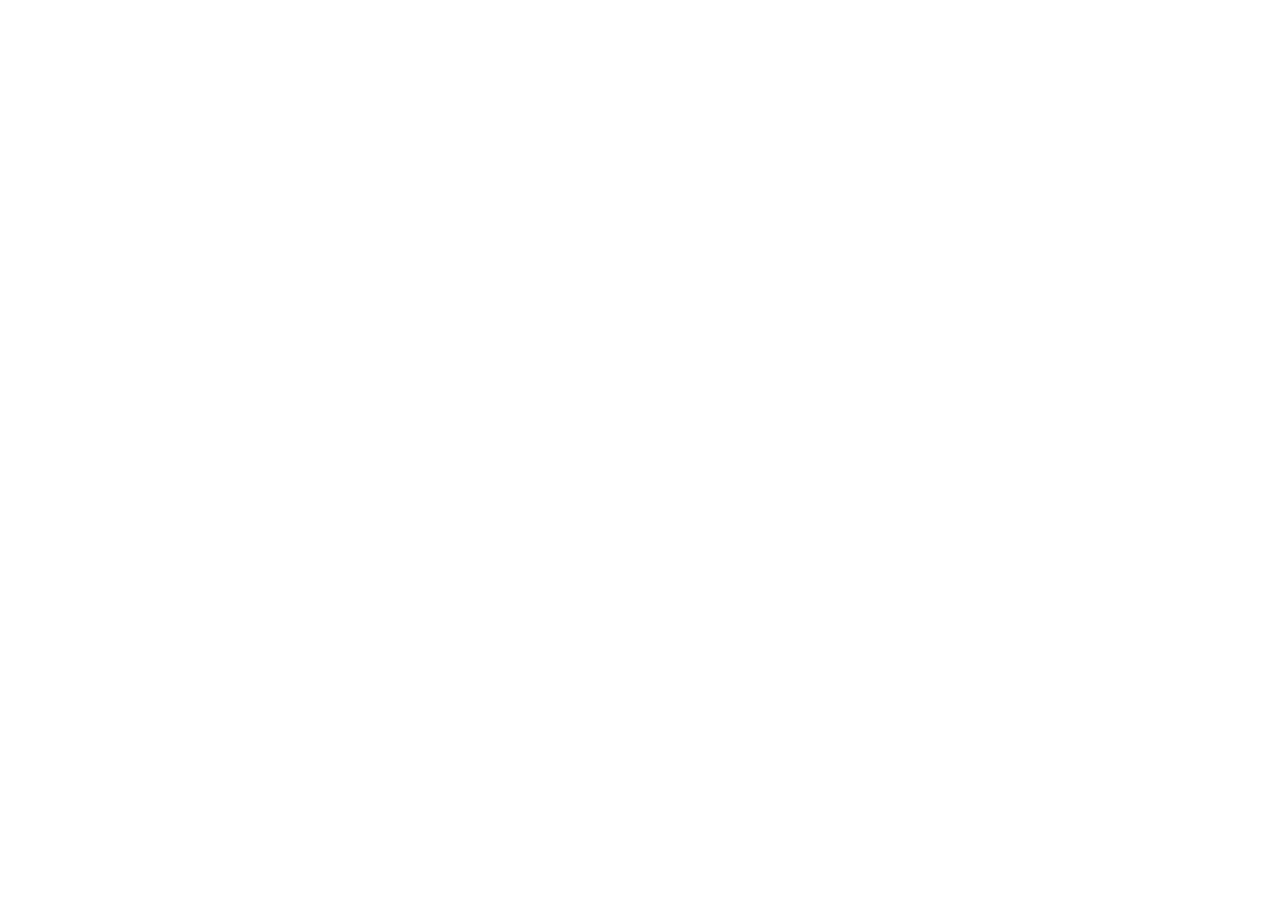
==== ex02/index.html @ a2afb508 "Prepare html files in all tasks" ====
<html lang="en">
<head>
    <meta charset="UTF-8">
    <meta name="viewport" content="width=device-width, initial-scale=1.0">
    <title>Grid Task 2</title>
    <link rel="stylesheet" href="style.css">
</head>
<body>
    <div class="container"></div>
</body>
</html>
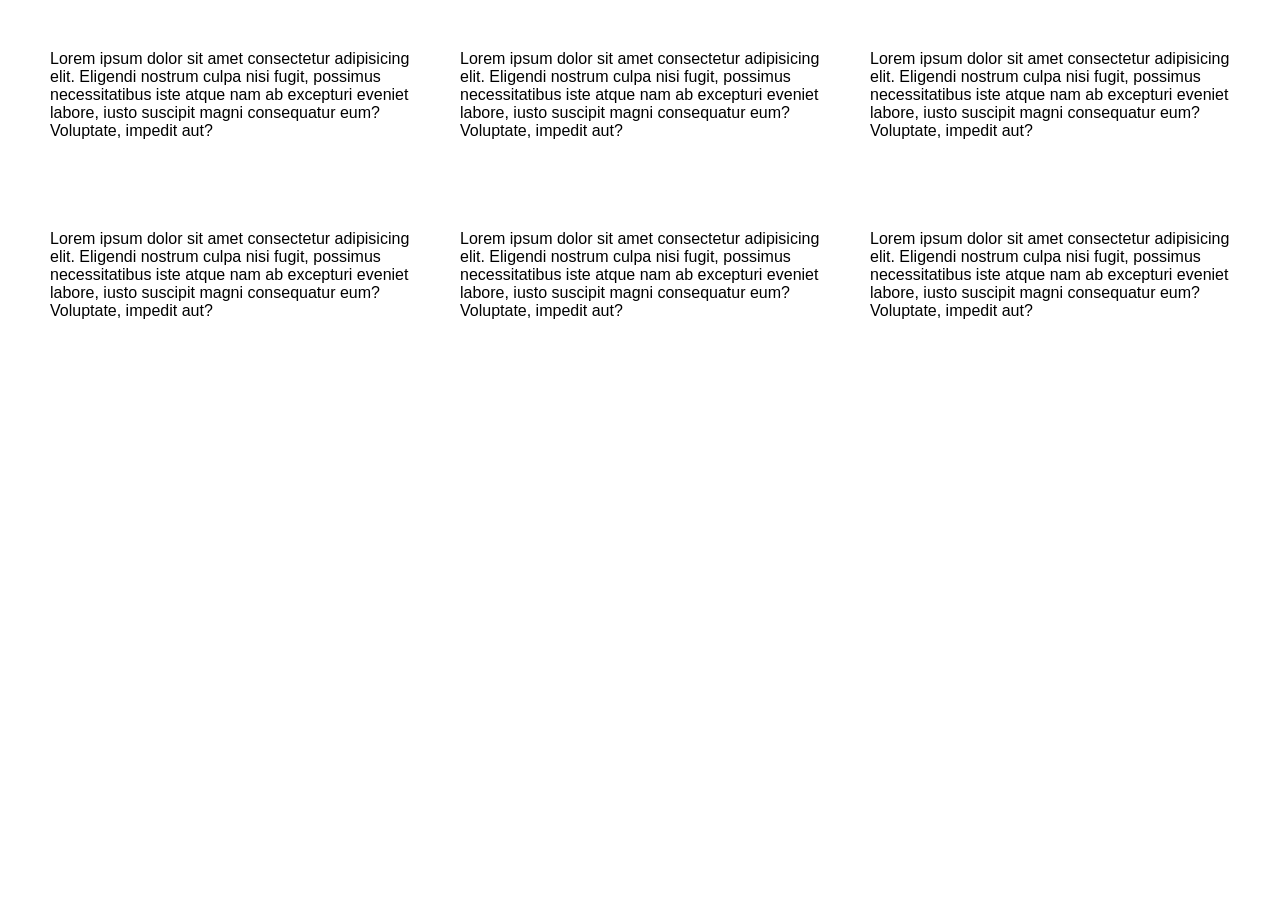
==== commit e02d0946: "Finish Task 2" ====
--- a/ex02/index.html
+++ b/ex02/index.html
@@ -6,6 +6,13 @@
     <link rel="stylesheet" href="style.css">
 </head>
 <body>
-    <div class="container"></div>
+    <div class="container">
+        <div>Lorem ipsum dolor sit amet consectetur adipisicing elit. Eligendi nostrum culpa nisi fugit, possimus necessitatibus iste atque nam ab excepturi eveniet labore, iusto suscipit magni consequatur eum? Voluptate, impedit aut?</div>
+        <div>Lorem ipsum dolor sit amet consectetur adipisicing elit. Eligendi nostrum culpa nisi fugit, possimus necessitatibus iste atque nam ab excepturi eveniet labore, iusto suscipit magni consequatur eum? Voluptate, impedit aut?</div>
+        <div>Lorem ipsum dolor sit amet consectetur adipisicing elit. Eligendi nostrum culpa nisi fugit, possimus necessitatibus iste atque nam ab excepturi eveniet labore, iusto suscipit magni consequatur eum? Voluptate, impedit aut?</div>
+        <div>Lorem ipsum dolor sit amet consectetur adipisicing elit. Eligendi nostrum culpa nisi fugit, possimus necessitatibus iste atque nam ab excepturi eveniet labore, iusto suscipit magni consequatur eum? Voluptate, impedit aut?</div>
+        <div>Lorem ipsum dolor sit amet consectetur adipisicing elit. Eligendi nostrum culpa nisi fugit, possimus necessitatibus iste atque nam ab excepturi eveniet labore, iusto suscipit magni consequatur eum? Voluptate, impedit aut?</div>
+        <div>Lorem ipsum dolor sit amet consectetur adipisicing elit. Eligendi nostrum culpa nisi fugit, possimus necessitatibus iste atque nam ab excepturi eveniet labore, iusto suscipit magni consequatur eum? Voluptate, impedit aut?</div>
+    </div>
 </body>
 </html>
--- a/ex02/style.css
+++ b/ex02/style.css
@@ -0,0 +1,20 @@
+* {
+    box-sizing: border-box;
+    padding: 0;
+    margin: 0;
+    font-family: sans-serif;
+}
+
+.container {
+    display: grid;
+    grid-template-columns: repeat(3, 1fr);
+    grid-template-rows: repeat(3, 1fr);
+    column-gap: 50px;
+    margin: 50px;
+}
+
+div:nth-child(4),
+div:nth-child(5),
+div:nth-child(6){
+    grid-row-start: 3;
+}
